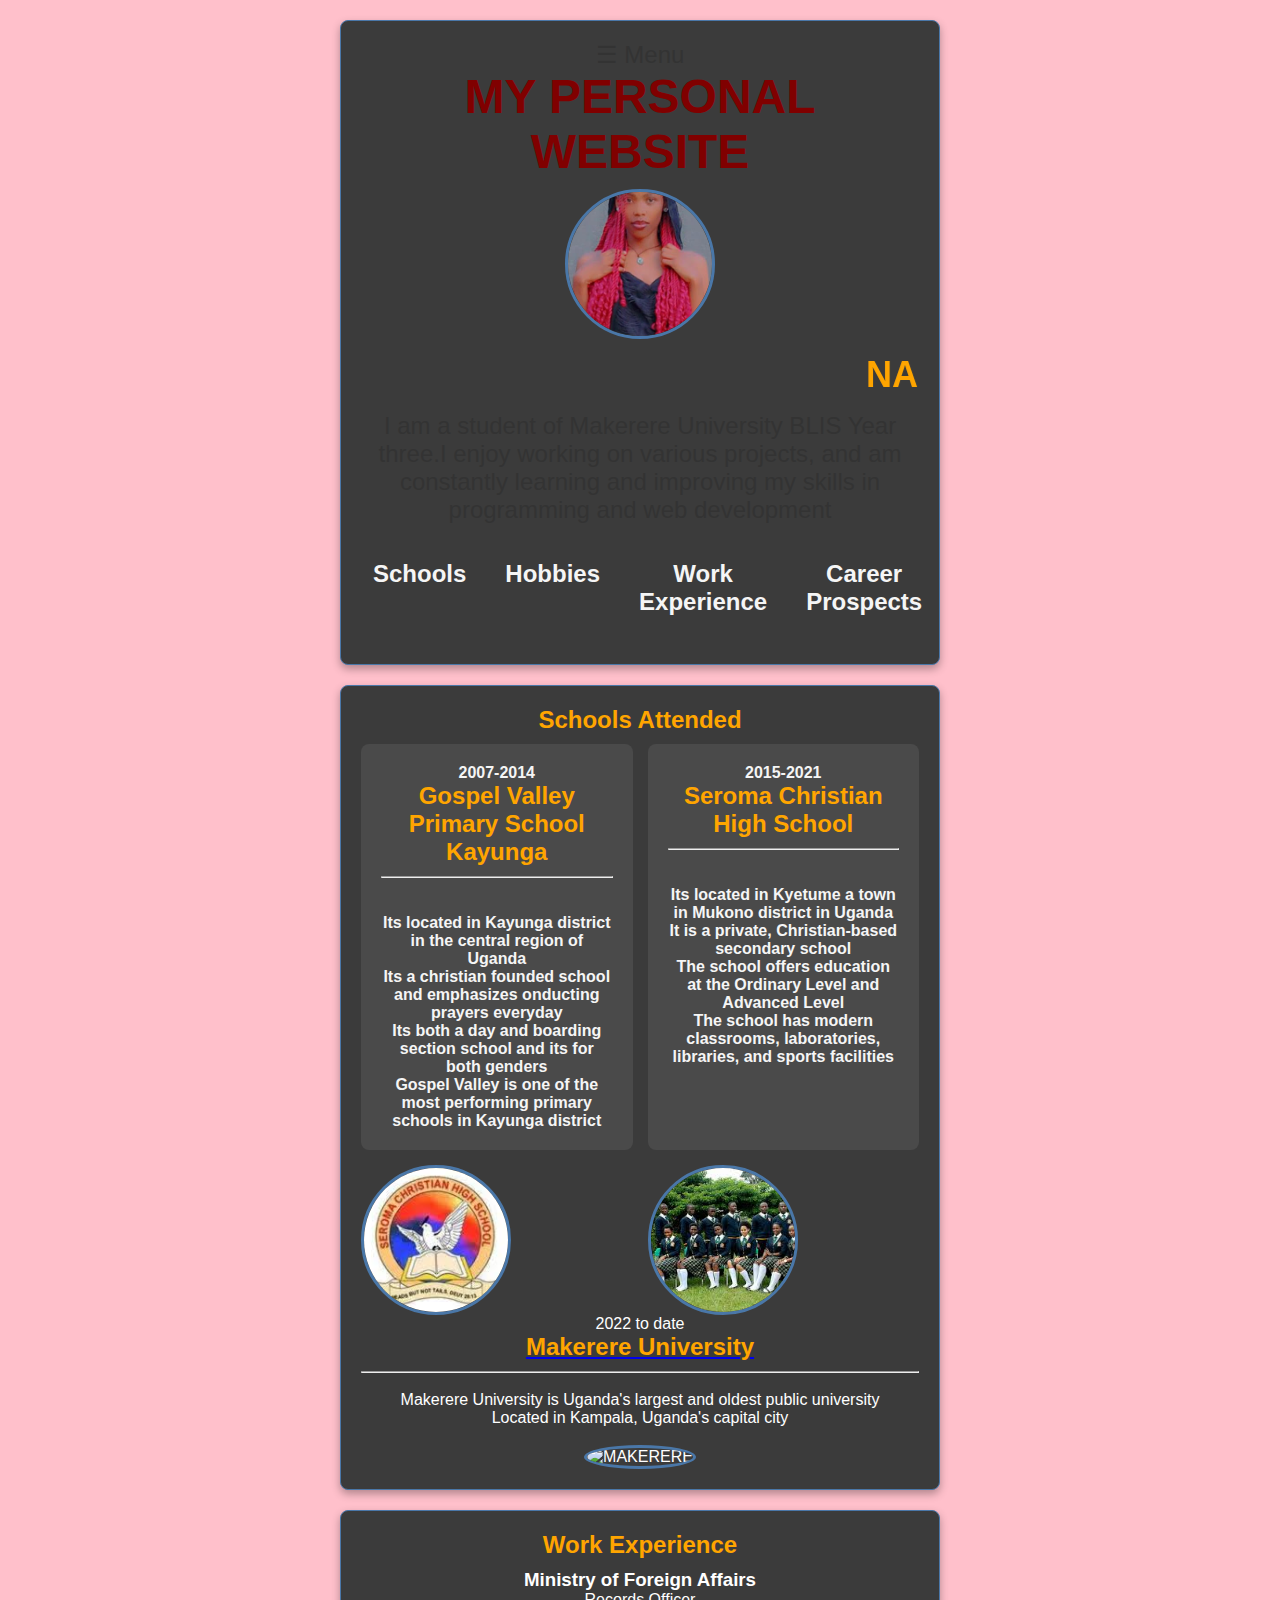
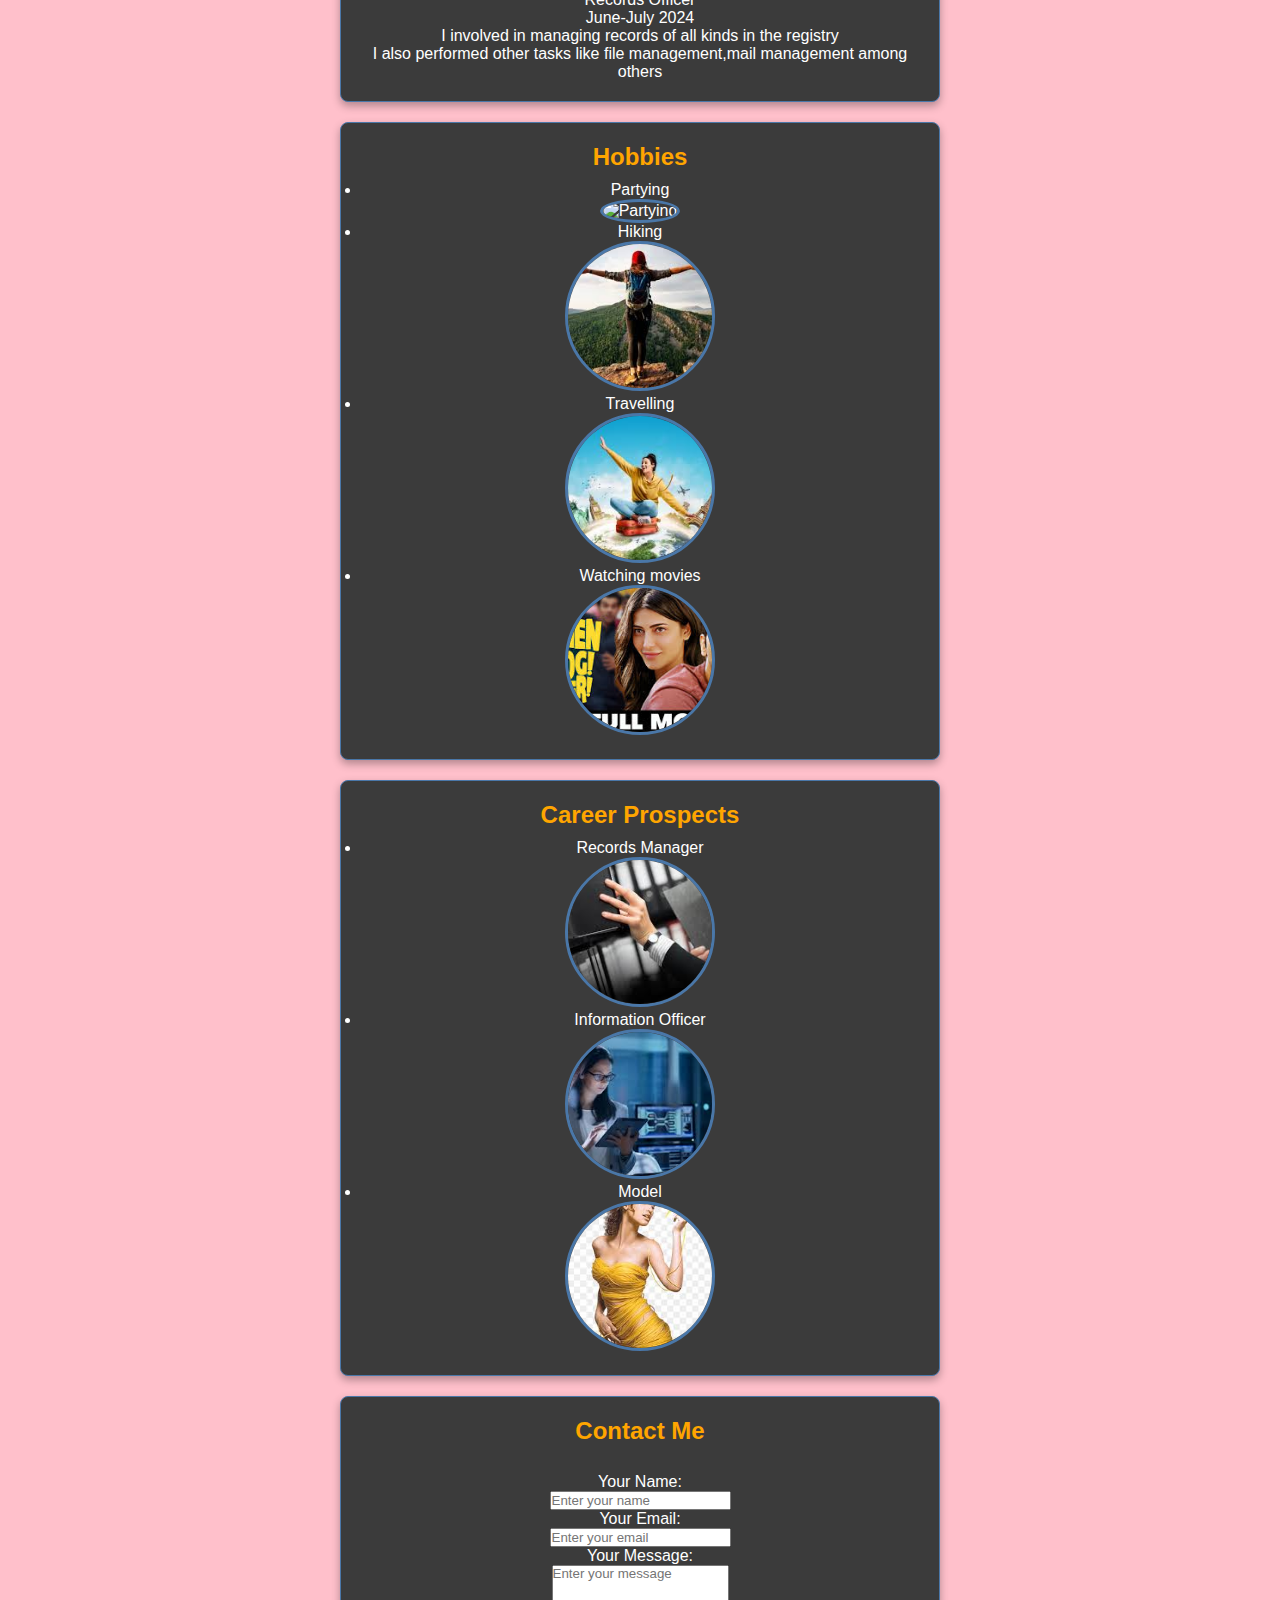
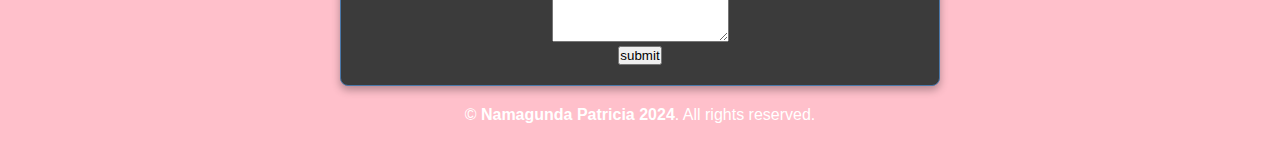
==== index.html @ 179bb23d "index.html" ====
<!DOCTYPE html>
<html lang="en">
<head>
<meta charset="UTF-8">
<meta name="viewport" content="width=device-width, initial-scale=1.0">
<title>PATRICIA</title>
<link rel="stylesheet"type="text/css" href="NAMAGUNDA PATRICIA.CSS"/>
</head>
<body>

<div id="sidebar" class="sidebar">
<a href="javascript:void(0)" class="closebtn" onclick="closeSidebar()">&times;</a>
<a href="#hobbies">Hobbies</a>
<a href="#schools">Schools</a> 
<a href="#career_prospects">Career Prospects</a>
<a href="#work">Work Experience</a> 
</div>

<section id="header">
<header>
<span class="menu-icon" onclick="openSidebar()">&#9776; Menu</s>
<H1>MY PERSONAL WEBSITE</H1>

<div id="photo">
<img src="patricia.jpg" alt="patricia" class="photo"></div>
<marquee><h2>NAMAGUNDA PATRICIA</marquee></h2>
<p>I am a student of Makerere University BLIS Year three.I enjoy working on various projects,
 and am constantly learning and improving my skills in programming and web development</p>
<br>
<nav>
<a href="#schools">Schools</a> 
<a href="#hobbies">Hobbies</a>
<a href="#work">Work Experience</a>
<a href="#work">Career Prospects</a> 
</nav>
</header>
</section>

<section id="schools">
<h2>Schools Attended</h2>
<div class="schools-grid">
		
<div>2007-2014<br><h2>Gospel Valley Primary School Kayunga</h2><hr><br>
<br>Its located in Kayunga district in the central region of Uganda
<br>Its a christian founded school and emphasizes  onducting prayers everyday
<br>Its both a day and boarding section school and its for both genders
<br>Gospel Valley is one of the most performing primary schools in Kayunga district<BR>
</div>

<div>2015-2021<br><h2>Seroma Christian High School </h2><hr><br>
<br>Its located in Kyetume a town in Mukono district in Uganda
<br>It is a private, Christian-based secondary school
<br>The school offers education at the Ordinary Level and Advanced Level
<br>The school has modern classrooms, laboratories, libraries, and sports facilities	
</div>
<img src="badge.jpg"alt="badge" class="photo 1">
<img src="uniform.jpg"alt="uniform" class="photo 1">
</div>

<div>2022 to date<br>
<a href="https://mak.ac.ug/" target="_blank"><h2>Makerere University</h2><hr></a><br>
 Makerere University is Uganda's largest and oldest public university<br>
Located in Kampala, Uganda's capital city<br>
<BR>
<img src="MAKERERE.jpg"alt="MAKERERE"class="photo" ></div>
</div>
</section>

<section id="work">
<h2>Work Experience</h2>

<h3>Ministry of Foreign Affairs</h3>
<p>Records Officer</p>
<p>June-July 2024</p>

<p>I involved in managing records of all kinds in the registry</p>
<p>I also performed other tasks like file management,mail management among others</p>

</section>

<section id="hobbies">
<h2>Hobbies</h2>
<ul>
<li>Partying<br><img src="	Partying.jpg"alt="Partying" class="photo 1"></li>
<li>Hiking<br><img src="hiking.jpg"alt="hiking" class="photo 1"></li>
<li>Travelling<br><img src="travelling.jpg"alt="travelling" class="photo 1"></li>
<li>Watching movies<br><img src="watching movies.jpg"alt="watching movies" class="photo 1"></li>
            
</ul>
</section>

<section id="career_prospects">
<h2>Career Prospects</h2>
<ul>
<li>Records Manager<br><img src="records manager.jpg"alt="records manager" class="photo 1"></li>
<li>Information Officer<br><img src="information officer.jpg"alt="information officer" class="photo 1"></li>
<li>Model<br><img src="model.jpg"alt="model" class="photo 1"></li>
          
</ul>
</section>

<section class="contact-me">
<h2>Contact Me</h2><br>
<div class="contact-content">
<form action="mailto:namagundapatricia@gmail.com" method="post" enctype="text/plain">
<label for="name">Your Name:</label><br>
<input type="text" placeholder="Enter your name" required><br>
                
<label for="email">Your Email:</label><br>
<input type="email"  placeholder="Enter your email" required><br>
                
<label for="message">Your Message:</label><br>
<textarea id="message"  rows="5" placeholder="Enter your message" required></textarea><br>
                
<button type="submit">submit</button>
</form>
</div>
</section>


 <script>
        }
function openSidebar(){
document.getElementById("sidebar").style.width = "250px";
        }
function closeSidebar() {
document.getElementById("sidebar").style.width = "0";
        }
</script>
	
<footer> <p>&copy; <b>Namagunda Patricia 2024</b>. All rights reserved.</p> </footer>
</body>
</html>
---- NAMAGUNDA PATRICIA.CSS ----
* { margin: 0; padding: 0; box-sizing: border-box; font-family: Arial, sans-serif; } 
/* General Body Styling */ body { display: flex; flex-direction: column; align-items: center;
 padding: 20px; background-color: pink; /* Dark background for a sleek look */ color: #fff;
 /* Light text color for contrast */ } /* Header Section */
 header { text-align: center; margin-bottom: 20px; } 
 header h1 { font-size: 2em; /* Larger font size for emphasis */ margin-bottom: 10px; color: maroon; /*
 Green color for headings */ } /* Navigation Styling */ 
 header nav { display: inline-flex; gap: 15px; /*
 Increased gap for better spacing */ font-weight: bold; }
 header nav a { color: #f5f5f5;
 /* Light color for text */ text-decoration: none; padding: 8px 12px; border-radius: 5px;
 transition: color 0.3s ease, background-color 0.3s ease; } header nav a:hover { color: #fff;
 background-color: #4a77a8; /* Slightly darker hover color */ }
 /* Profile Photo Styling */ #photo { display: flex; justify-content: center; align-items: center;
 margin-bottom: 15px; text-align: center; /* Optional: if you have text inside the #photo element */ }
 .photo { width: 150px; height: 150px; object-fit: cover; border-radius: 50%; border: 3px solid #4a77a8;
 transition: transform 0.3s ease; } 
 .photo:hover { transform: scale(1.1); } /* General Section Styling */ 
 section { width: 100%; max-width: 600px; margin-bottom: 20px; padding: 20px; background-color: #3b3b3b; 
 /* Slightly darker background for sections */ border: 1px solid #4a77a8;
 /* Border matches the theme color */ border-radius: 8px; text-align: center; 
 box-shadow: 0 4px 8px rgba(0, 0, 0, 0.3); /* Darker shadow for depth */ }
 section h2 { color: orange; /* Orange color for section headings */ font-size: 1.5em; /* Adjusted font size */ 
 margin-bottom: 10px; } /* Schools Section */
 .schools-grid { display: grid; grid-template-columns: repeat(2, 1fr); gap: 15px;
 /* Increased gap for better spacing */ margin-top: 10px; }
 .schools-grid div { padding: 20px; background-color: #4a4a4a; 
 /* Slightly darker background for grid items */ border-radius: 8px; text-align: center;
 font-size: 1em; /* Adjusted font size */ font-weight: bold; color: #f5f5f5; /* Light color for text */
 transition: transform 0.3s ease, background-color 0.3s ease; } 
 .schools-grid div:hover { transform: scale(1.05); background-color: #4a77a8;: center; }  5px;
 font-size: 1em; /* Adjusted font size */ font-weight: bold; color: #f5f5f5;
 /* Light color for text */ transition: background-color 0.3s ease, transform 0.3s ease; } 
 ul li:hover { background-color: #4a77a8; /* 
 Hover color matches the theme */ transform: translateX(5px); } 
 /* Sidebar Menu */ .sidebar { height: 100%; width: 0; position: fixed; z-index: 1; top: 0; left: 0;
 background-color: #333; overflow-x: hidden; transition: 0.5s; padding-top: 60px; } .sidebar a { padding: 10px 15px; text-decoration: none; font-size: 1.1em; 
 color: #f1f1f1; display: block; transition: 0.3s; } .sidebar a:hover { color: #52eff2; }
 .sidebar .closebtn { position: absolute; top: 10px; right: 25px; font-size: 1.5em; color: #f1f1f1; }
 /* Menu Icon */ .menu-icon { font-size: 1.5em; cursor: pointer; color: #333; margin-right: 10px; 
 transition: color 0.3s ease; } .menu-icon:hover { color: #52eff2; } 
 /* Bio Data Sections */
 .bio-header h1 { color: #f5f5f5; /* Light color for text */ font-size: 2em; /* Larger font size for emphasis
 */ margin-bottom: 20px; } 
 .bio-section { margin-bottom: 20px; background-color: #3b3b3b; 
 /* Slightly darker background */ border: 1px solid #4a77a8;

 /* Border matches the theme color */ padding: 15px; border-radius: 8px; box-shadow: 0 4px 8px rgba(0, 0, 0, 0.3);
 /* Darker shadow for depth */ text-align: left; }
 .bio-section h2 { color: #f5f5f5; /* Light color for text */ font-size: 1.5em; 
 /* Adjusted font size */ margin-bottom: 10px; } 
 .bio-section ul li, .bio-section p { color: #f5f5f5; /* Light color for text */ margin-bottom: 5px; }
 @media (max-width: 768px) { header h1 { font-size: 1.5em; /* Adjusted font size for smaller screens */ }
 /* Responsive adjustment for smaller screens */ @media (max-width: 768px)
 { .school-list { grid-template-columns: 1fr 1fr; } } @media (max-width: 480px) 
 { .school-list { grid-template-columns: 1fr; } }
 /* Footer Styling */ footer { width: 100%; background-color: #333; color: #f1f1f1; text-align: center;
 padding: 20px 0; position: relative; /* Sticks to the bottom */ bottom: 0; left: 0; font-size: 0.9em;
 border-top: 3px solid #4a77a8; } footer p { margin: 0; font-weight: bold; }
 footer p b { color: #52eff2; /* Highlighted color for name */ transition: color 0.3s ease; } 
 footer p b:hover { color: #fff; /* Change color on hover for interactivity */ } 
 /* Responsive adjustment for smaller screens */ @media (max-width: 768px) { footer p { font-size: 0.8em; } }
 main { flex: 1; width: 100%; display: flex; justify-content: center; align-items: center; }
nav { display: flex; justify-content: space-around;
 /* Distribute items evenly */ flex-wrap: wrap; /* Wrap items to the next line if needed 
 */ background-color: #333; /* Background color */ padding: 10px; } nav a { color: white;  /* Link color */ text-align: center; padding: 14px 20px; text-decoration: none;  display: block; }
 nav a:hover { background-color: #ddd; color: white; }
 
* { margin: 0;padding: 0;box-sizing: border-box;font-family: Arial, sans-serif;}

body {display: flex;flex-direction: column; align-items: center;padding: 20px;background-color: white;color: #fff;}


header { text-align: center; margin-bottom: 20px;}
header h1 {font-size: 3em;margin-bottom: 10px;color: yellow;}
header h3 {font-size: 2em;margin-bottom: 10px;color: white;}
header nav { display: flex;gap: 15px; font-weight: bold;justify-content: center;}
header nav a {color: yellow;text-decoration: none; padding: 8px 12px; border-radius: 40px;border-left: 2px solid #ddd;
border-right: 2px solid #ddd; transition: color 0.3s ease, background-color 0.3s ease;}

header nav a:hover {color: #fff;background-color: #4a4a4a;}

#photo {display: flex;justify-content: center;  align-items: center;  margin-bottom: 15px;}
.photo {  width: 150px;  height: 150px;  object-fit: cover;  border: 3px solid #4a77a8;  transition: transform 0.3s ease;}

.photo:hover { transform: scale(1.1);}


section {  width: 100%;  max-width: 600px;  margin-bottom: 20px;  padding: 20px;  background-color: brown;  
border: 1px solid #4a77a8;  border-radius: 8px;  text-align: center;  box-shadow: 0 4px 8px rgba(0, 0, 0, 0.3);}

section h2 { color: white; font-size: 1.5em;  margin-bottom: 10px;}


.schools-grid {  display: grid;  grid-template-columns: repeat(2, 1fr);  gap: 15px;  margin-top: 10px;}

.schools-grid div {
  padding: 20px;
  background-color: white;
  border-radius: 8px;
  text-align: center;
  font-size: 1em;
  font-weight: bold;
  color: black;
  transition: transform 0.3s ease, background-color 0.3s ease;
}

.schools-grid div:hover {
  transform: scale(1.05);
  background-color: #4a77a8;
}



ul {
  list-style-type: none;
  margin: 10px 0;
  padding: 0;
}

ul li {
  background-color: #4a4a4a;
  padding: 10px;
  margin-bottom: 5px;
  border-radius: 5px;
  font-size: 1em;
  font-weight: bold;
  color: #f5f5f5;
  transition: background-color 0.3s ease, transform 0.3s ease;
}

ul li:hover {
  background-color: #4a77a8;
  transform: translateX(5px);
}


.sidebar {
  height: 100%;
  width: 0;
  position: fixed;
  z-index: 1;
  top: 0;
  left: 0;
  background-color: #333;
  overflow-x: hidden;
  transition: 0.5s;
  padding-top: 60px;
}

.sidebar a {
  padding: 10px 15px;
  text-decoration: none;
  font-size: 1.1em;
  color: #f1f1f1;
  display: block;
  transition: 0.3s;
}

.sidebar a:hover {
  color: #52eff2;
}

.sidebar .closebtn {
  position: absolute;
  top: 10px;
  right: 25px;
  font-size: 1.5em;
  color: #f1f1f1;
}

/* Menu Icon */
.menu-icon {
  font-size: 1.5em;
  cursor: pointer;
  color: #333;
  margin-right: 10px;
  transition: color 0.3s ease;
}

.menu-icon:hover {
  color: #52eff2;
}

.bio-header h1 {
  color: #f5f5f5;
  font-size: 2em;
  margin-bottom: 20px;
}

.bio-section {
  margin-bottom: 20px;
  background-color: #3b3b3b;
  border: 1px solid #4a77a8;
  padding: 15px;
  border-radius: 8px;
  box-shadow: 0 4px 8px rgba(0, 0, 0, 0.3);
  text-align: left;
}

.bio-section h2 {
  color: #f5f5f5;
  font-size: 1.5em;
  margin-bottom: 10px;
}

.bio-section ul li,
.bio-section p {
  color: #f5f5f5;
  margin-bottom: 5px;
}


footer {
  width: 100%;
  background-color: #333;
  color: #f1f1f1;
  text-align: center;
  padding: 20px 0;
  position: relative;
  bottom: 0;
  left: 0;
  font-size: 0.9em;
  border-top: 3px solid #4a77a8;
}

footer p {
  margin: 0;
  font-weight: bold;
}

footer p b {
  color: #52eff2;
  transition: color 0.3s ease;
}

footer p b:hover {
  color: #fff;
}

main {
  flex: 1;
  width: 100%;
  display: flex;
  justify-content: center;
  align-items: center;
}

nav {
  display: flex;
  justify-content: space-around;
  flex-wrap: wrap;
  background-color: #333;
  padding: 10px;
}

nav a {
  color: black;
  text-align: center;
  padding: 14px 20px;
  text-decoration: none;
  display: block;
}

nav a:hover {
  background-color: #ddd;
  color: black;
}


@media (max-width: 768px) {
  header h1 {
    font-size: 2em;
  }

  header h3 {
    font-size: 1.5em;
  }

  .schools-grid {
    grid-template-columns: 1fr; /* Stack grid items on smaller screens */
  }

  .bio-section ul li {
    font-size: 0.9em; /* Adjust font size for readability */
  }

  nav {
    flex-direction: column;
    align-items: center;
  }

  nav a {
    padding: 12px 16px;
    text-align: center;
    font-size: 1em;
  }

  footer p {
    font-size: 0.8em;
  }
}


@media (max-width: 480px) {
  .schools-grid {
    grid-template-columns: 1fr;
  }

  .photo {
    width: 120px; 
    height: 120px;
  }

  section h2 {
    font-size: 1.3em;
  }

  .bio-section h2 {
    font-size: 1.3em;
  }

  footer p {
    font-size: 0.75em;
  }
}
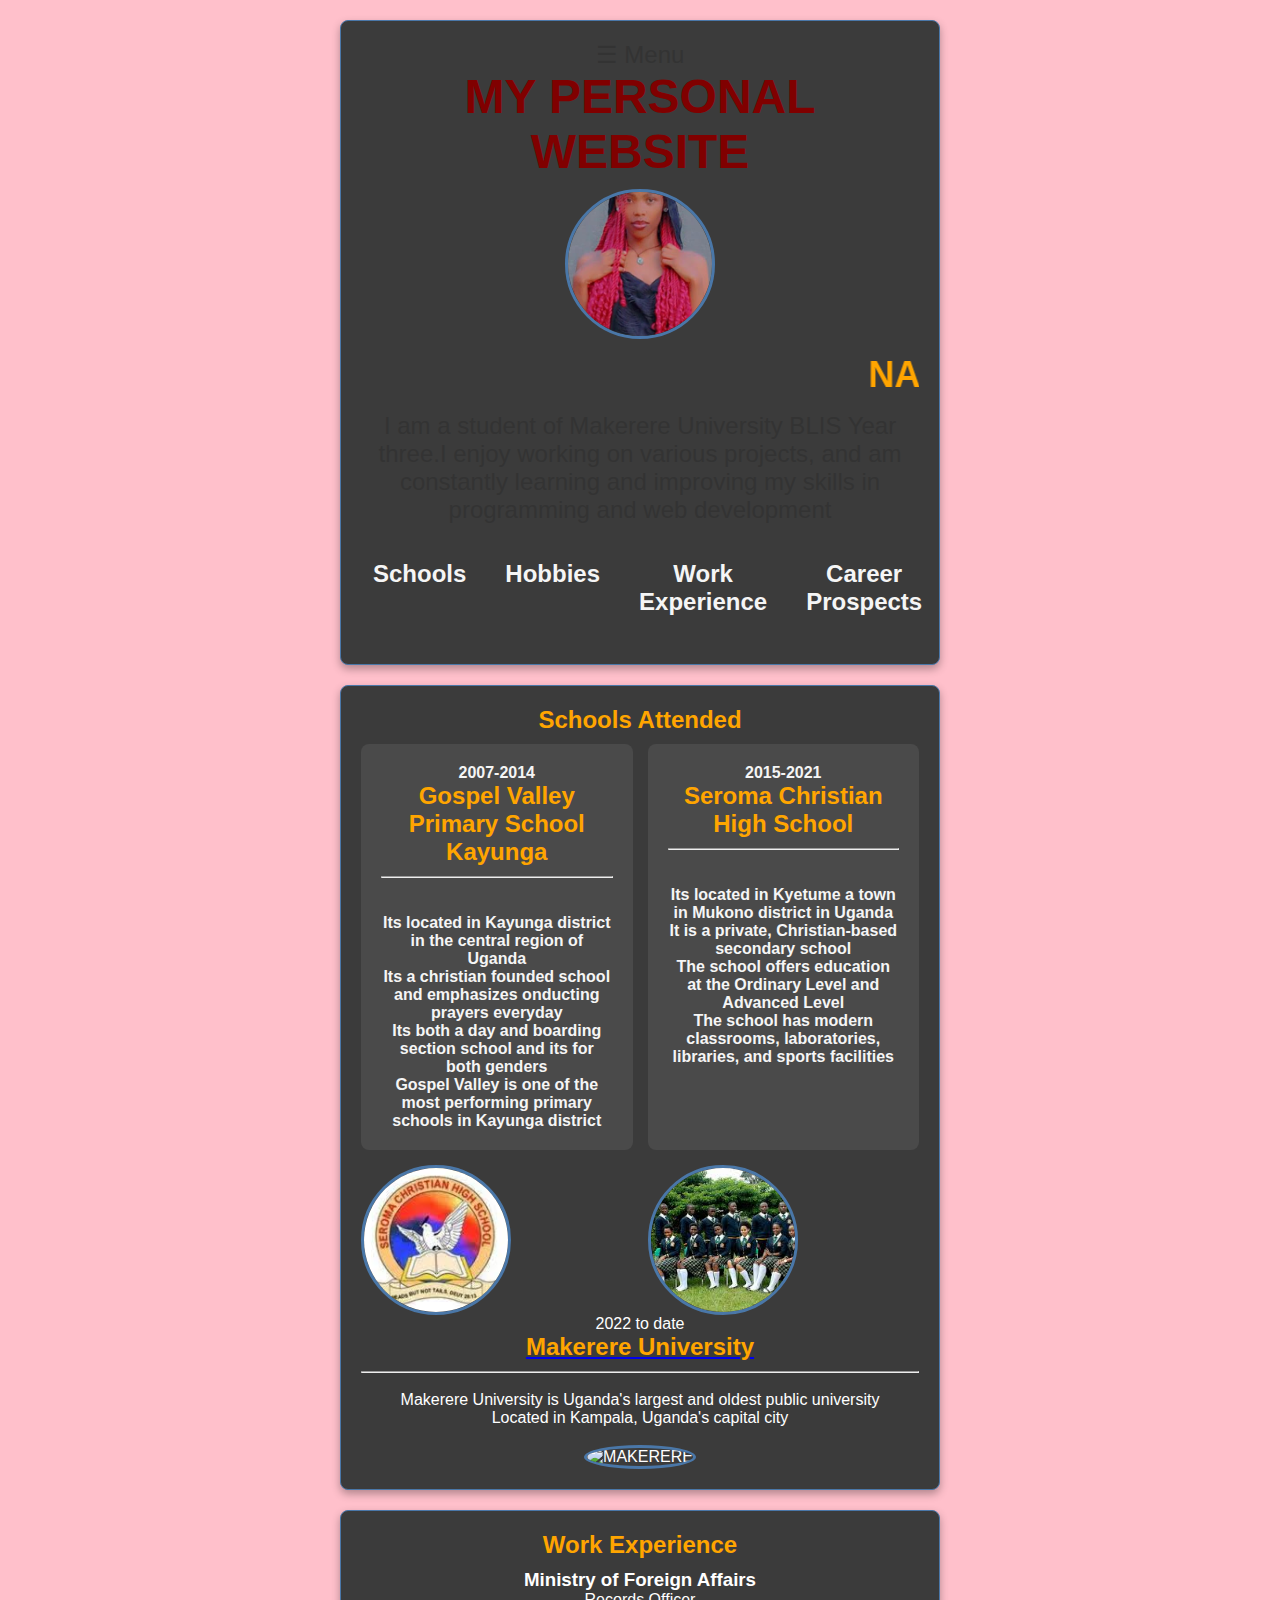
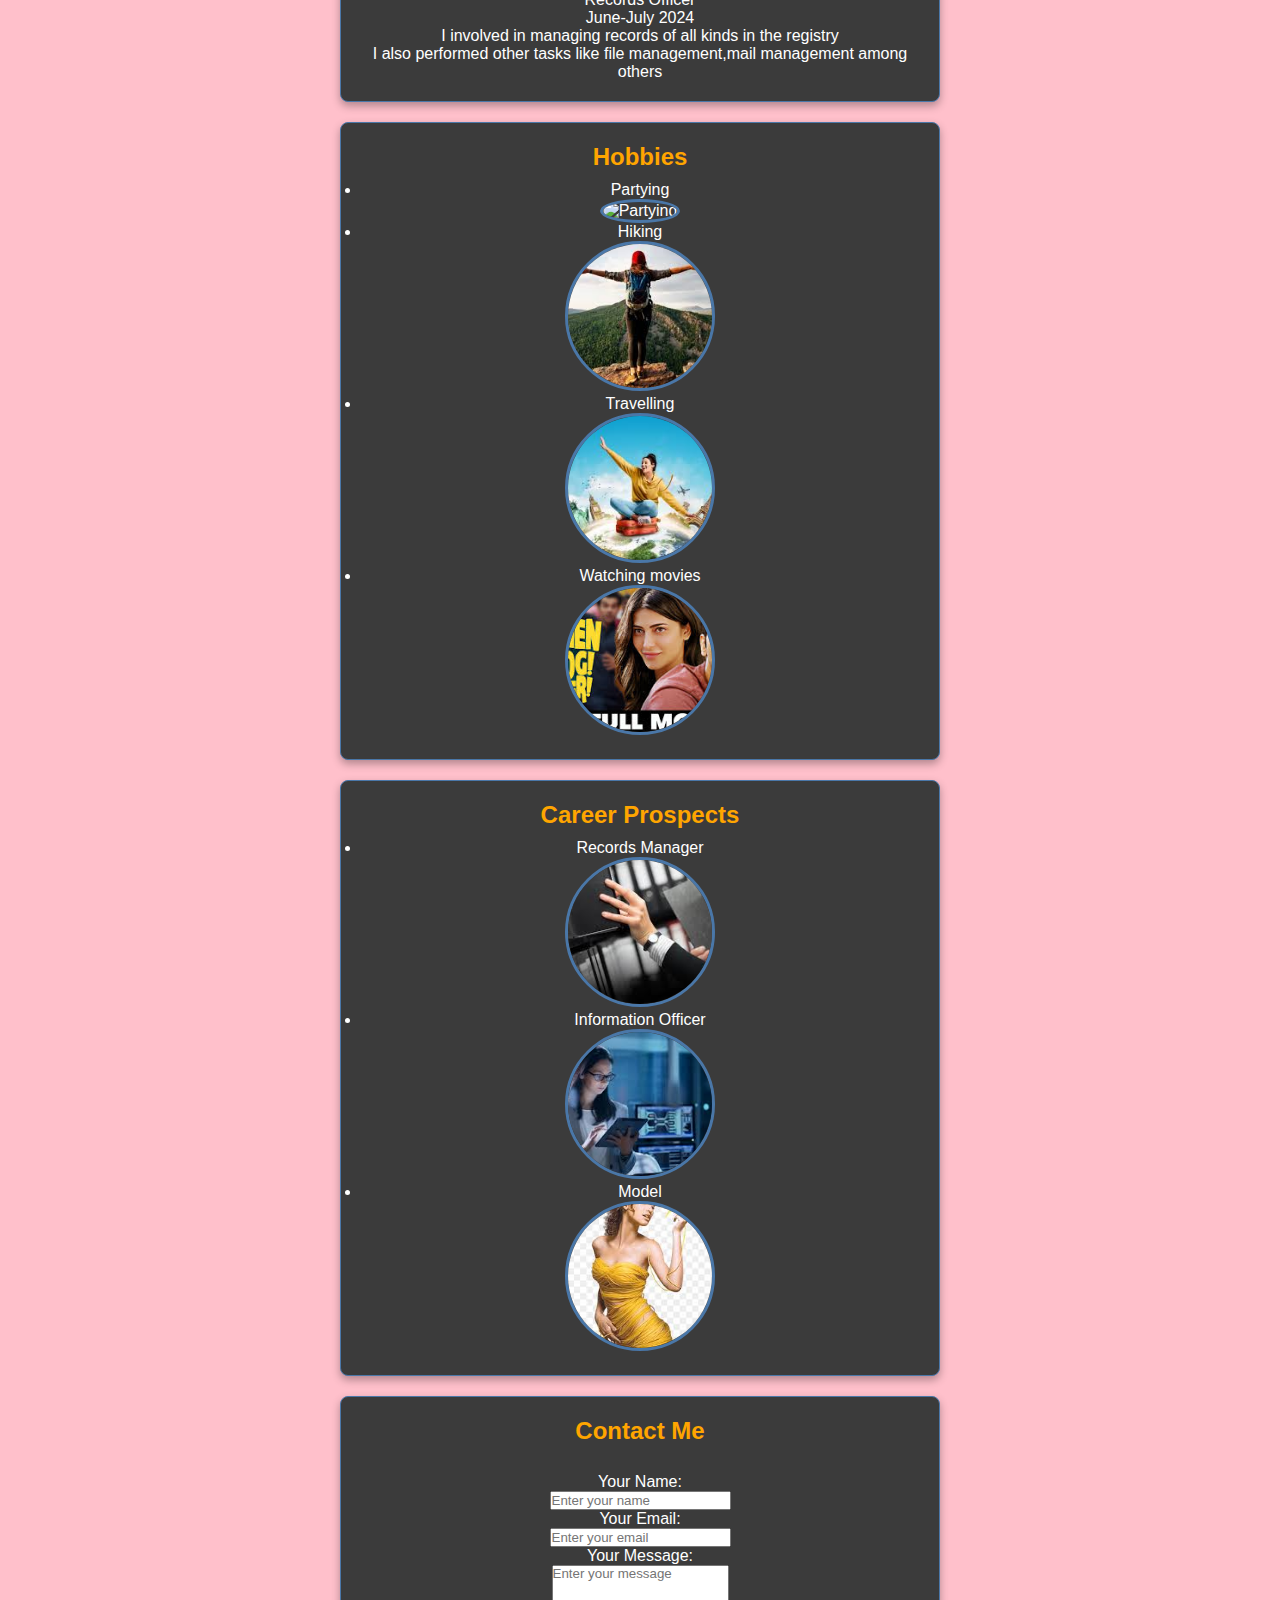
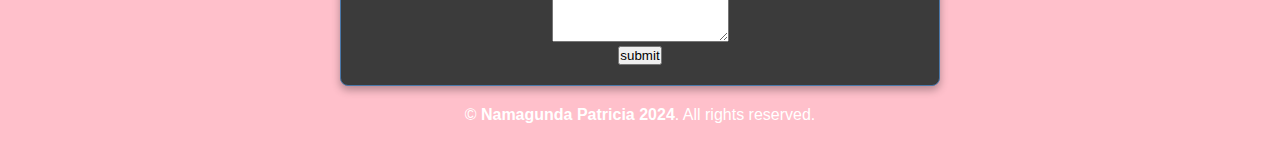
==== commit 136f38d0: "index.html" ====
--- a/index.html
+++ b/index.html
@@ -81,7 +81,7 @@
 <section id="hobbies">
 <h2>Hobbies</h2>
 <ul>
-<li>Partying<br><img src="	Partying.jpg"alt="Partying" class="photo 1"></li>
+<li>Partying<br><img src="Partying.jpg"alt="Partying" class="photo 1"></li>
 <li>Hiking<br><img src="hiking.jpg"alt="hiking" class="photo 1"></li>
 <li>Travelling<br><img src="travelling.jpg"alt="travelling" class="photo 1"></li>
 <li>Watching movies<br><img src="watching movies.jpg"alt="watching movies" class="photo 1"></li>
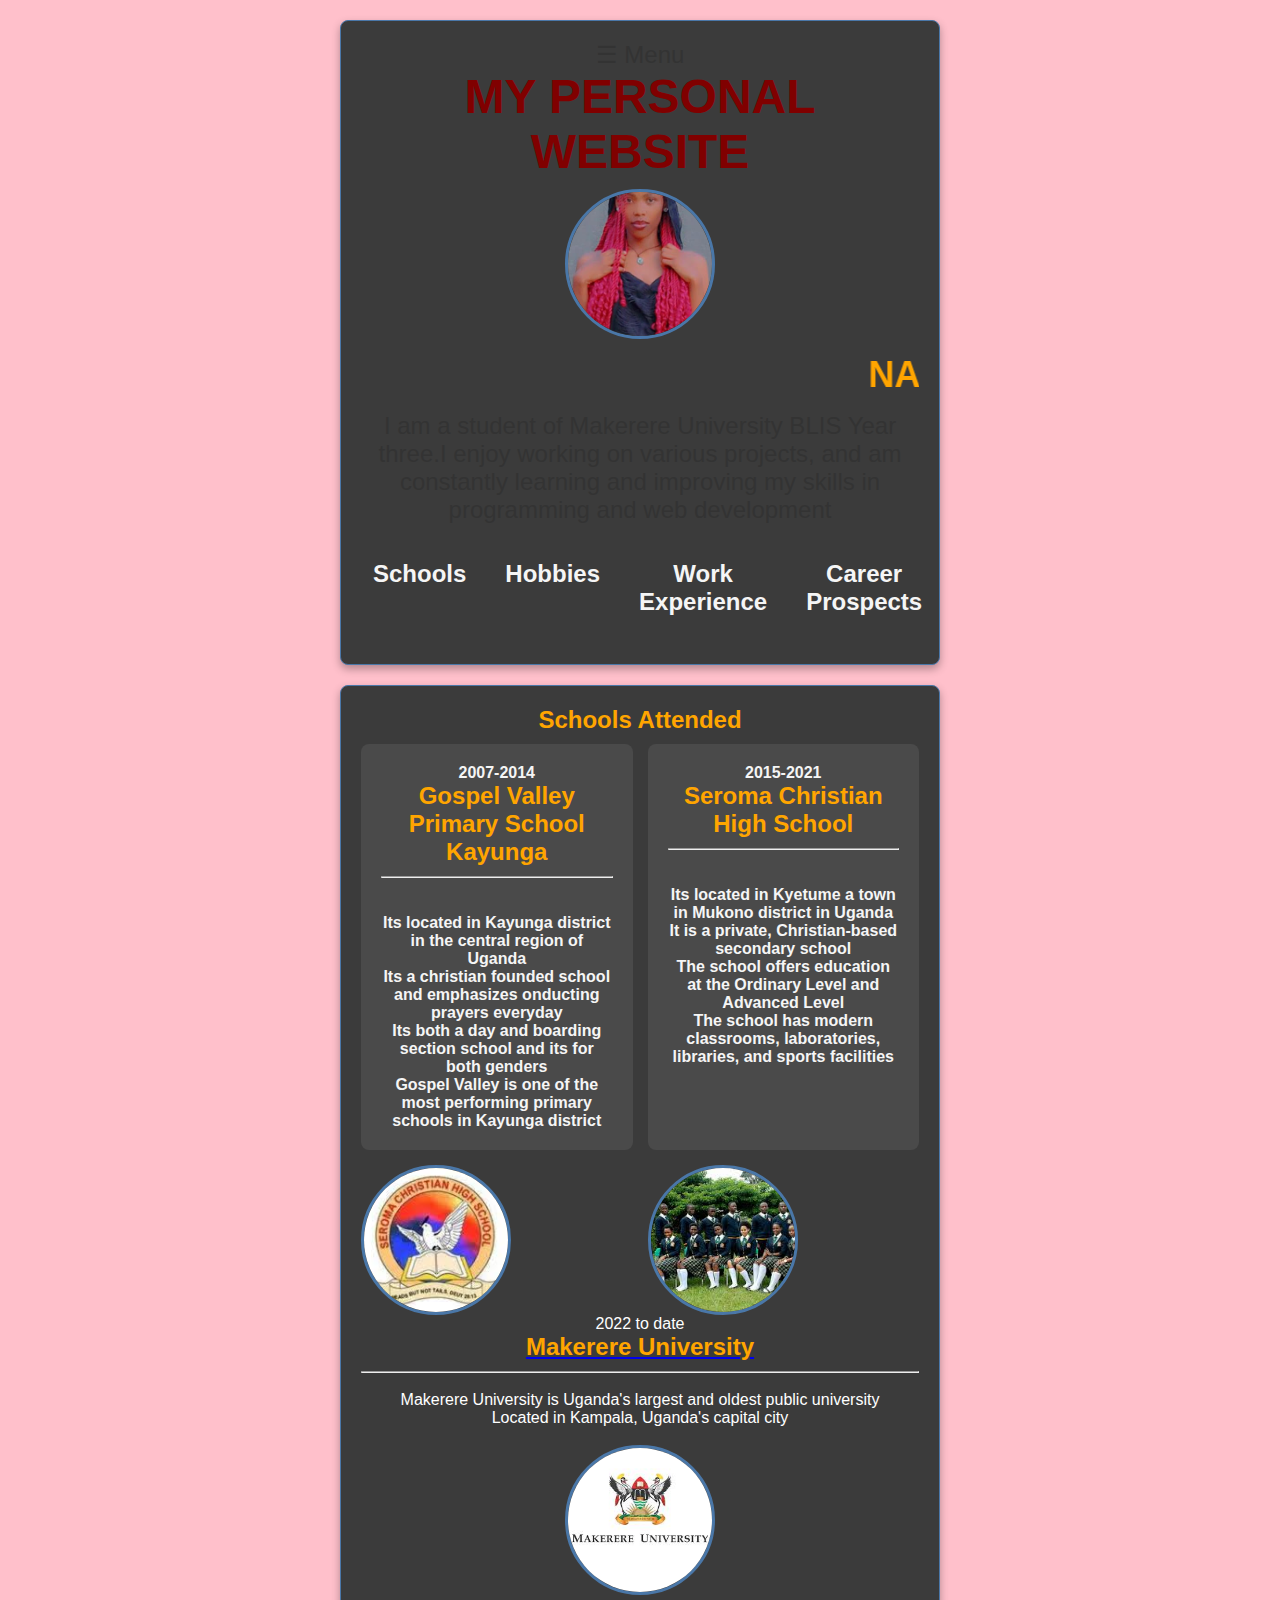
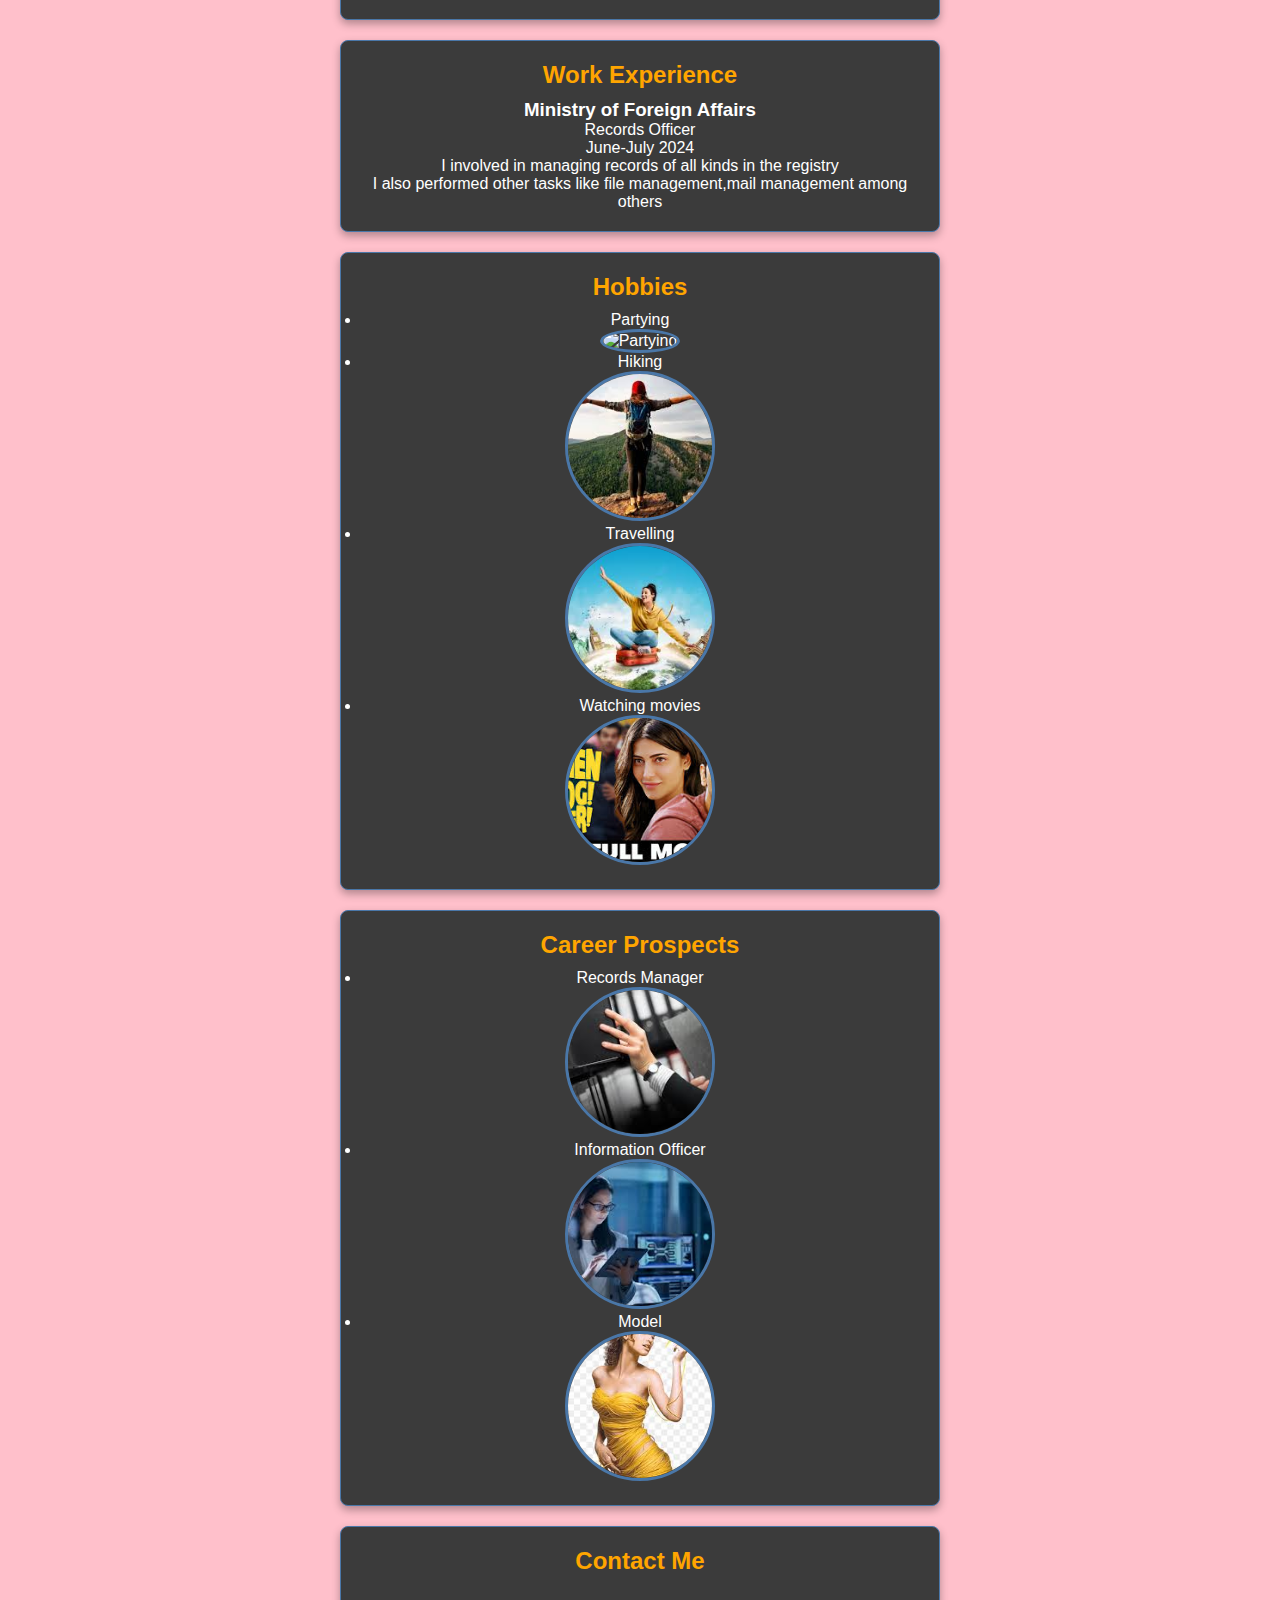
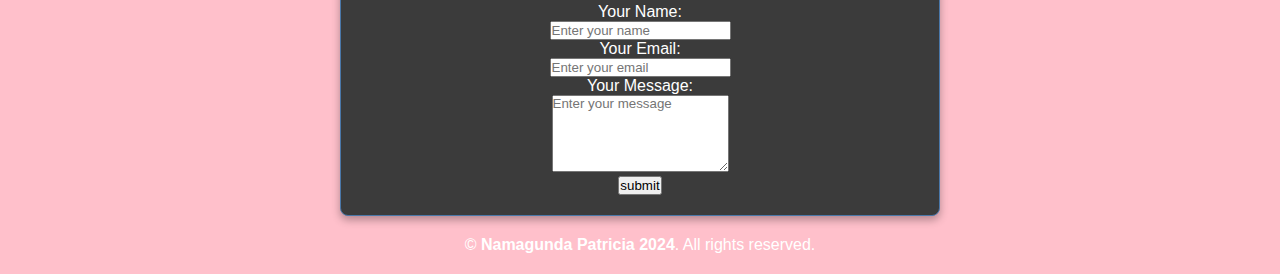
==== commit 57217057: "index.html" ====
--- a/index.html
+++ b/index.html
@@ -62,7 +62,7 @@
  Makerere University is Uganda's largest and oldest public university<br>
 Located in Kampala, Uganda's capital city<br>
 <BR>
-<img src="MAKERERE.jpg"alt="MAKERERE"class="photo" ></div>
+<img src="makerere.jpg"alt="MAKERERE"class="photo" ></div>
 </div>
 </section>
 
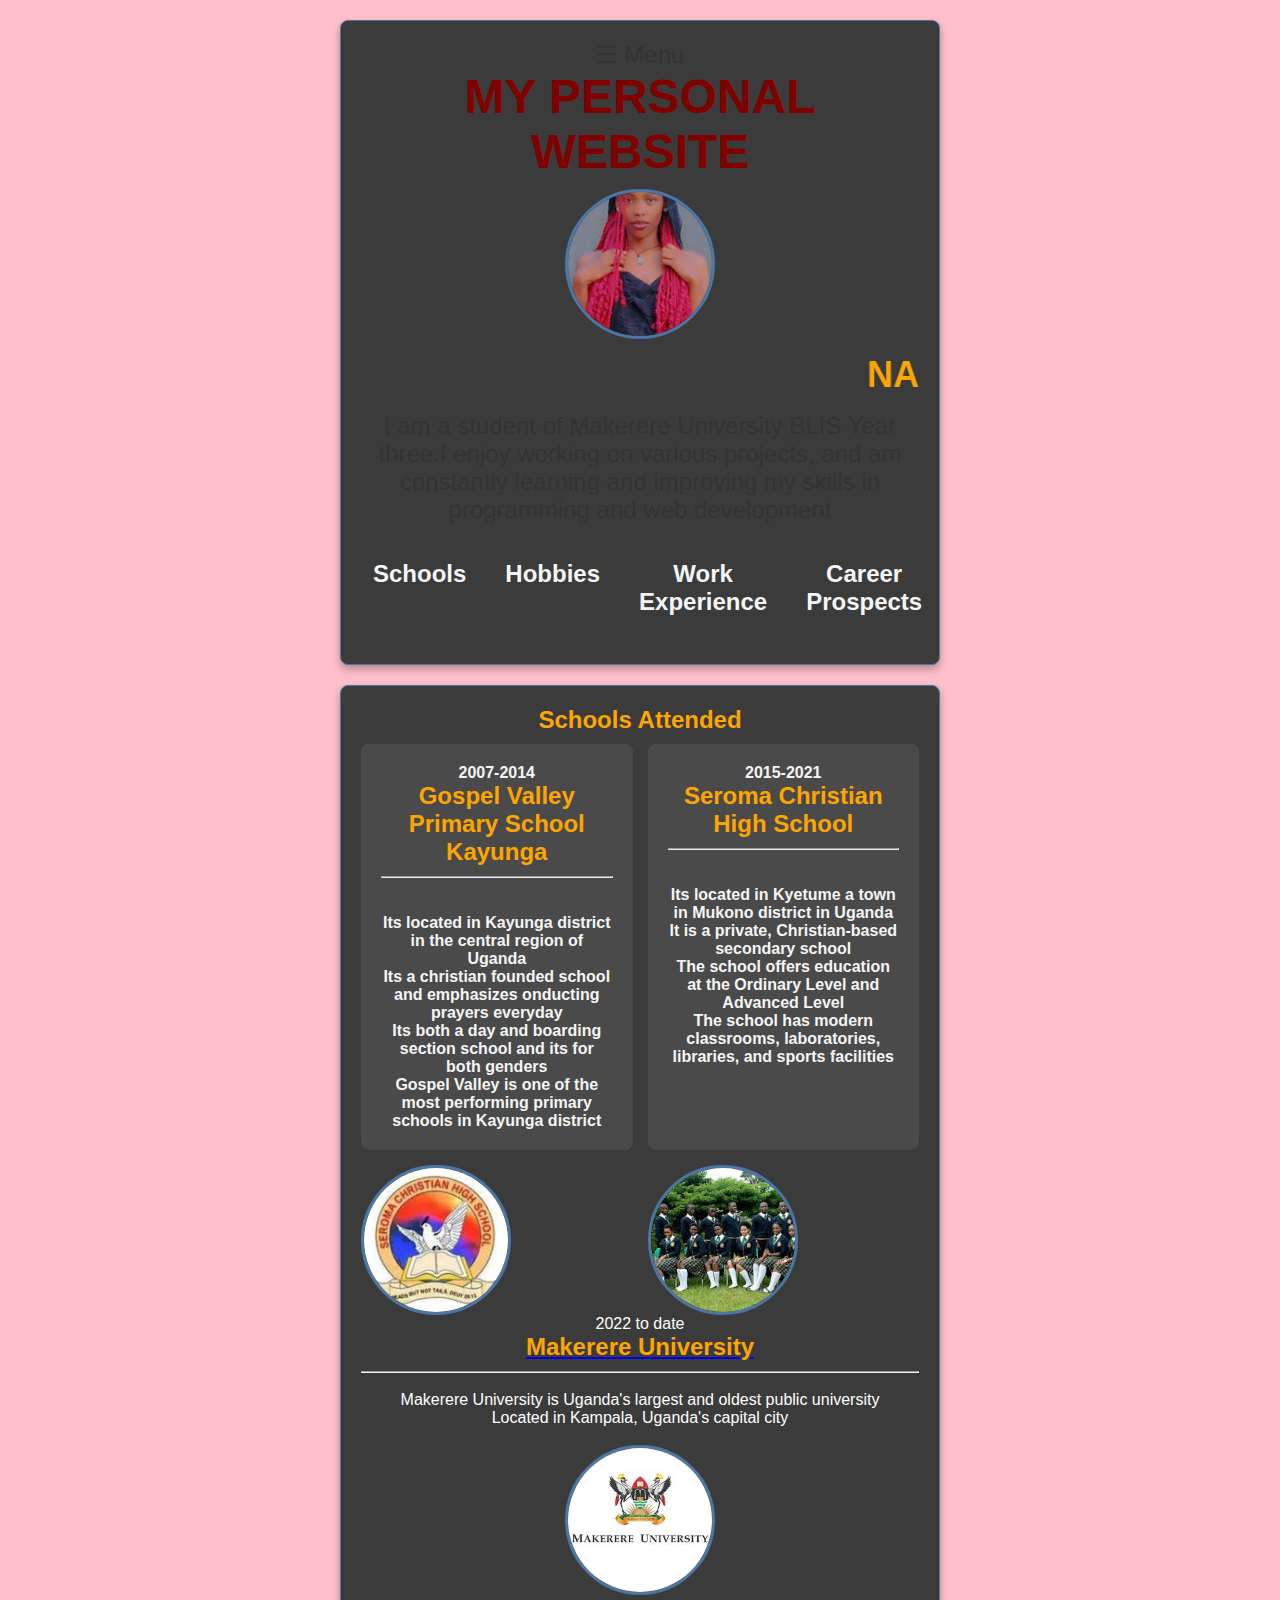
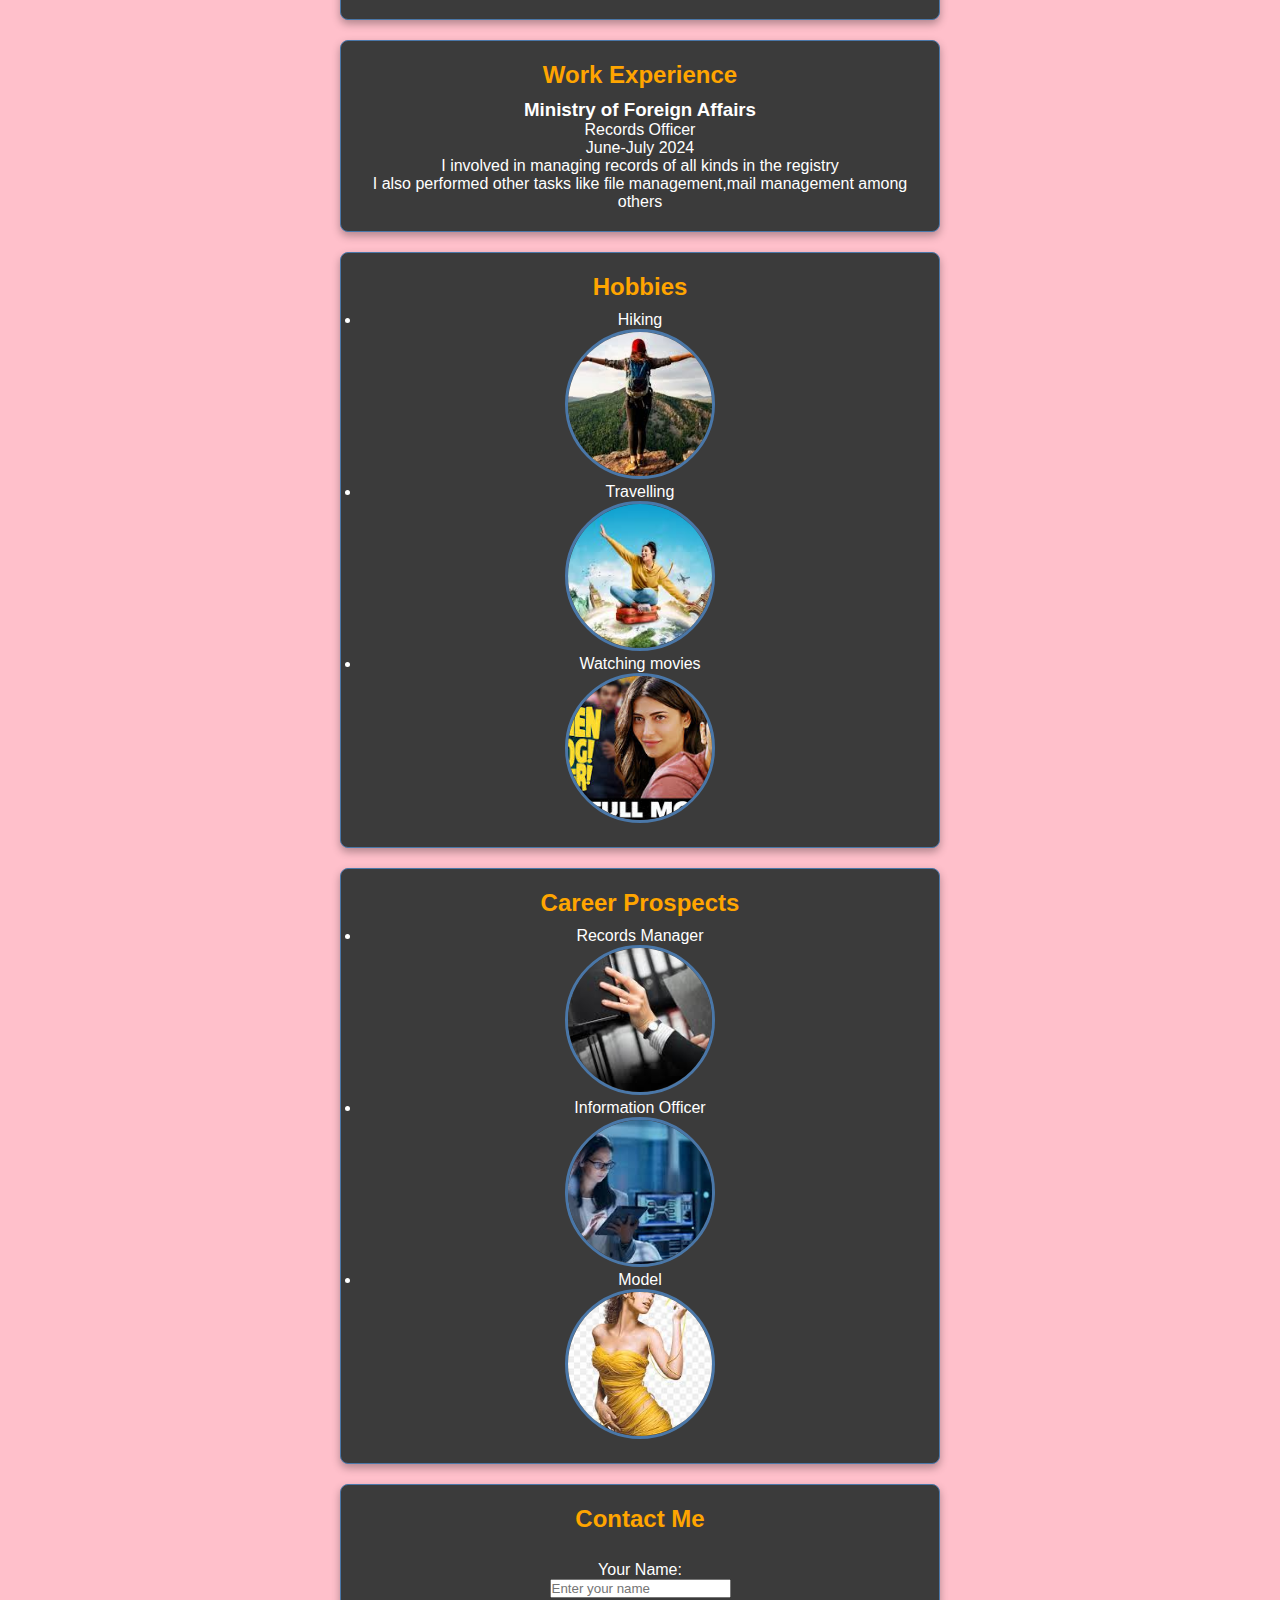
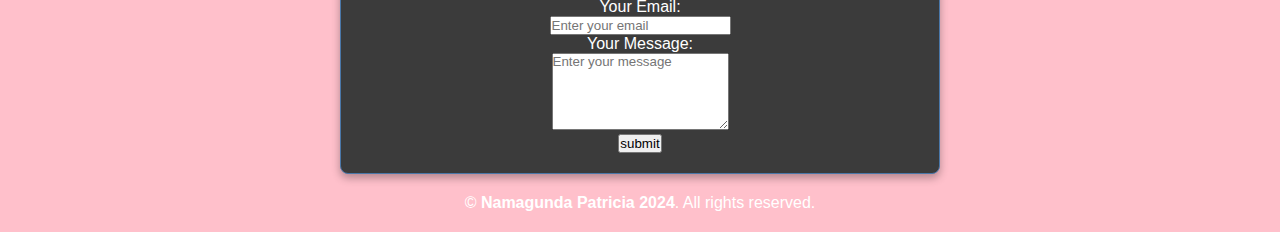
==== commit 765c7097: "index.html" ====
--- a/index.html
+++ b/index.html
@@ -81,7 +81,6 @@
 <section id="hobbies">
 <h2>Hobbies</h2>
 <ul>
-<li>Partying<br><img src="Partying.jpg"alt="Partying" class="photo 1"></li>
 <li>Hiking<br><img src="hiking.jpg"alt="hiking" class="photo 1"></li>
 <li>Travelling<br><img src="travelling.jpg"alt="travelling" class="photo 1"></li>
 <li>Watching movies<br><img src="watching movies.jpg"alt="watching movies" class="photo 1"></li>
